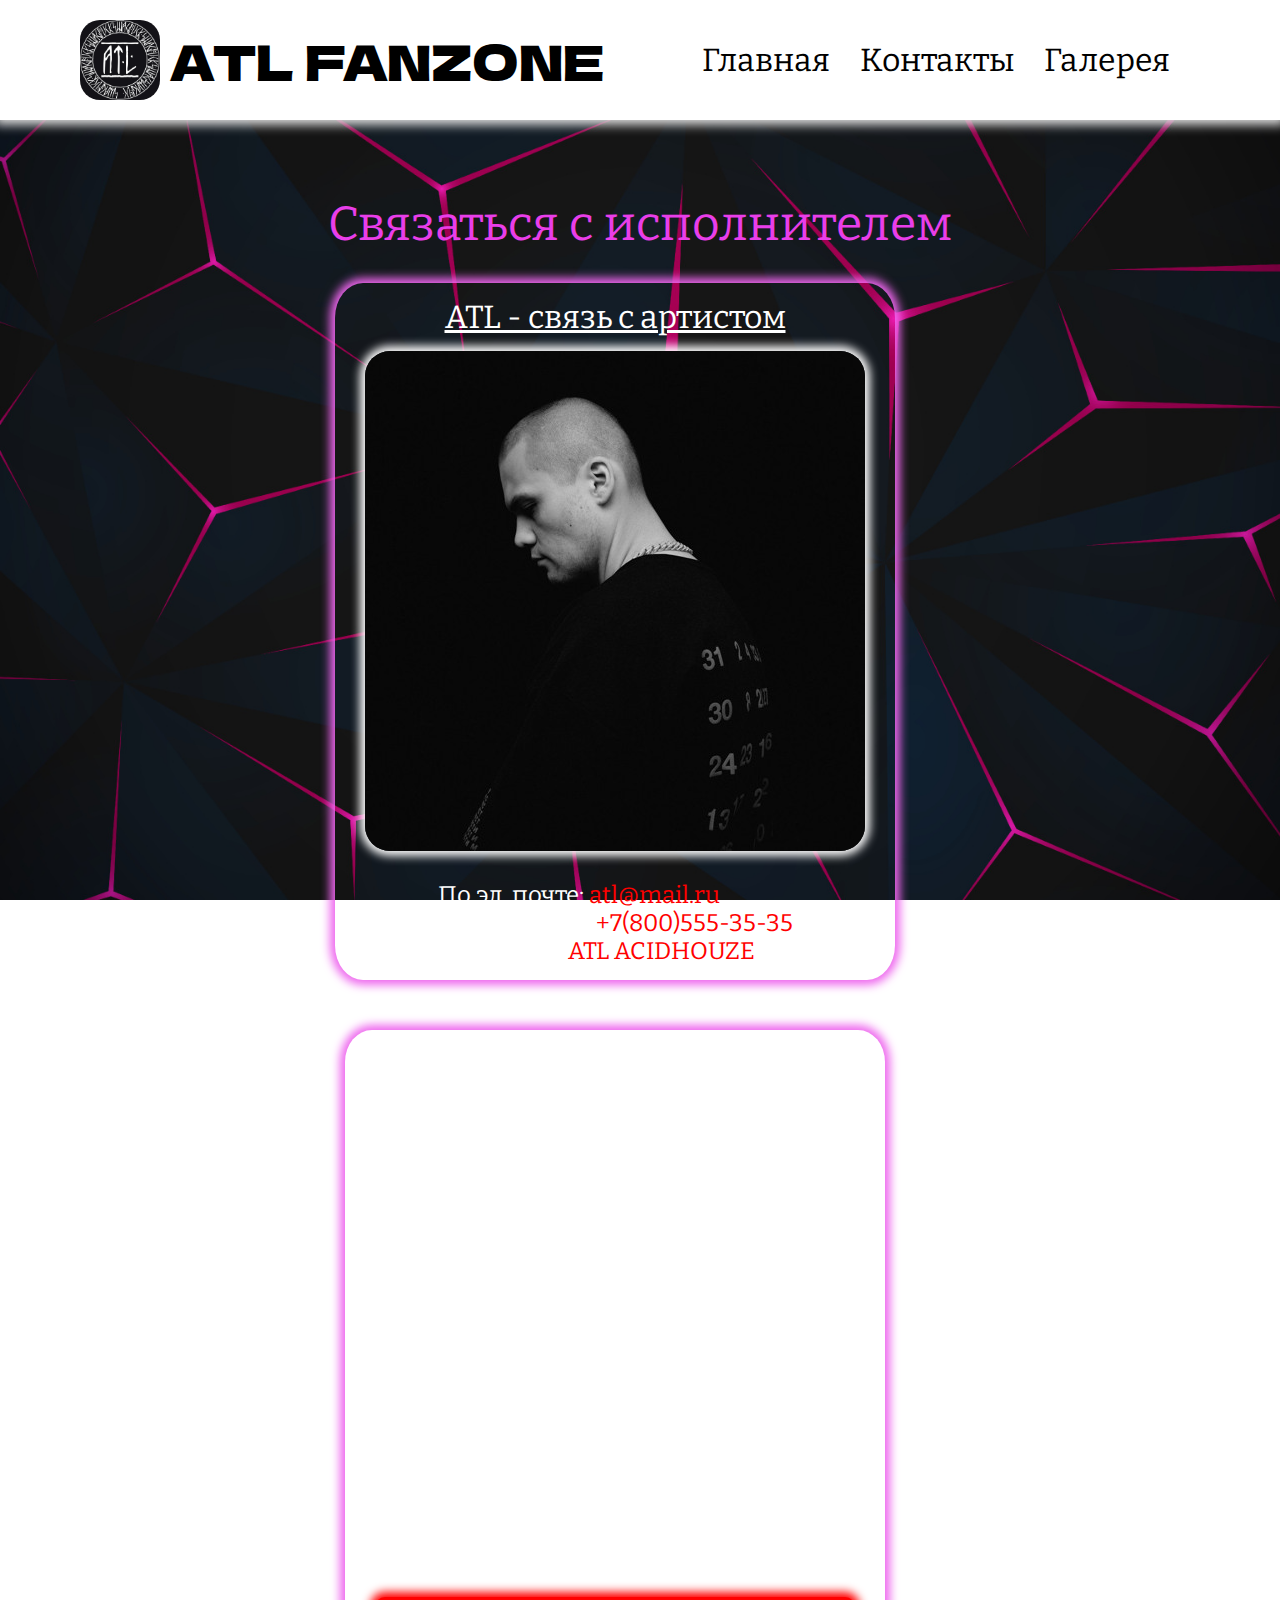
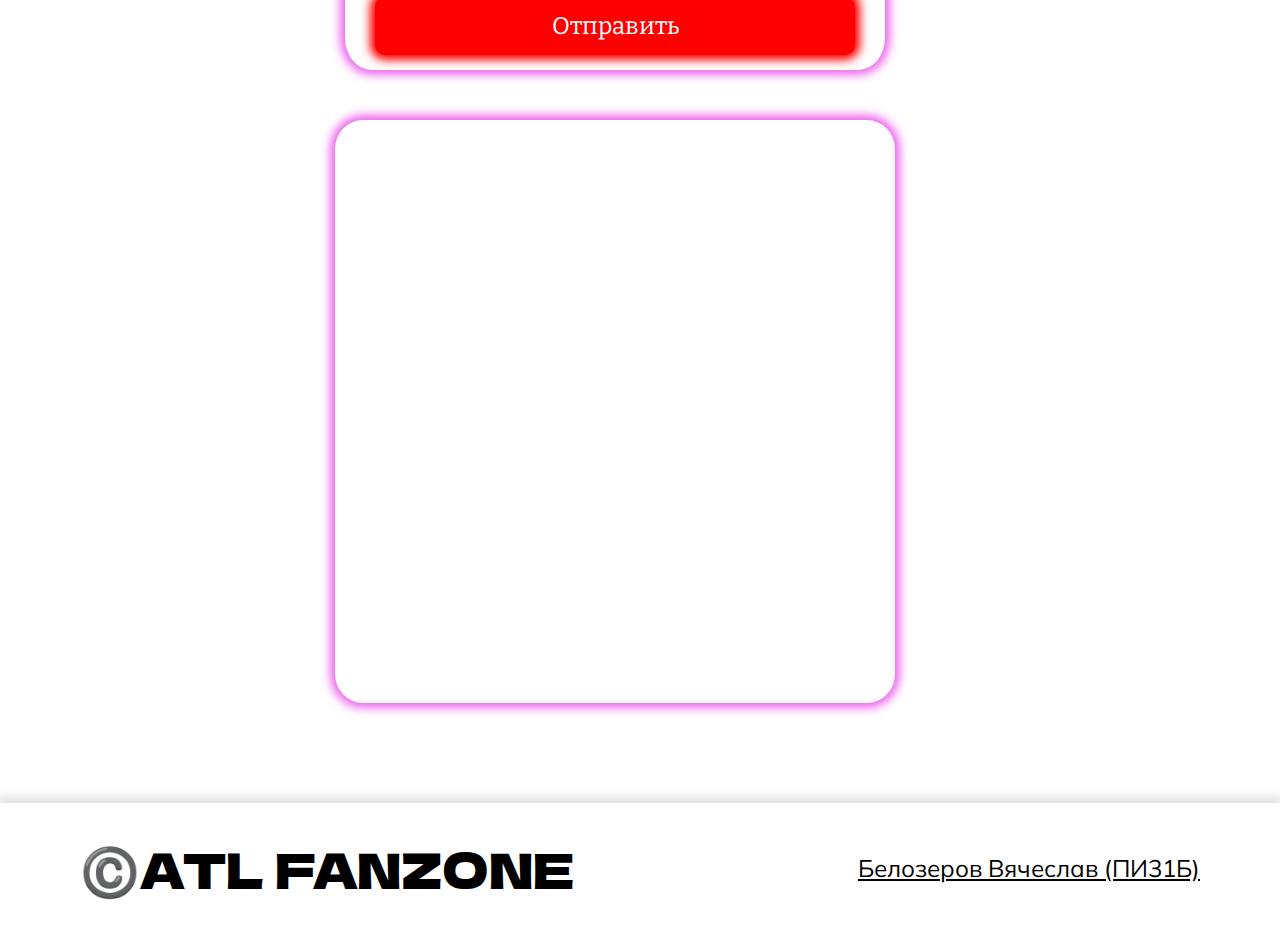
==== contacts.html @ b7633cd2 "Верстка всех страниц" ====
<!DOCTYPE html>
<html lang="ru">
<head>
    <!-- Мета -->
    <meta charset="UTF-8">
    <meta name="viewport" content="width=device-width, initial-scale=1.0">
    <title>ATL FANZONE</title>
    <link rel="stylesheet" href="css/contacts.css">
    <!-- Шрифты -->
    <link rel="preconnect" href="https://fonts.googleapis.com">
    <link rel="preconnect" href="https://fonts.gstatic.com" crossorigin>
    <link href="https://fonts.googleapis.com/css2?family=Dela+Gothic+One&display=swap" rel="stylesheet">
    <link rel="preconnect" href="https://fonts.googleapis.com">
    <link rel="preconnect" href="https://fonts.gstatic.com" crossorigin>
    <link href="https://fonts.googleapis.com/css2?family=Bitter:ital,wght@0,100..900;1,100..900&family=Dela+Gothic+One&display=swap" rel="stylesheet">
    <link rel="preconnect" href="https://fonts.googleapis.com">
    <link rel="preconnect" href="https://fonts.gstatic.com" crossorigin>
    <link href="https://fonts.googleapis.com/css2?family=Mulish:ital,wght@0,200..1000;1,200..1000&display=swap" rel="stylesheet">
</head>
<body>
    <header class="header">
        <div class="header-wrap">
            <div class="logo-box">
                <img src="/media/logo.jpg" alt="Логотип" class="logo-photo">
                <h1 class="logo-text">ATL FANZONE</h1>
            </div>
            <nav class="menu">
                <ul class="menu-list">
                    <li class="menu-item"><a class="menu-link" href="index.html">Главная</a></li>
                    <li class="menu-item"><a class="menu-link" href="contacts.html">Контакты</a></li>
                    <li class="menu-item"><a class="menu-link" href="gallery.html">Галерея</a></li>
                </ul>
            </nav>
        </div>
    </header>
    <main class="main">
        <section class="page-box">
            <h3 class="page-name">Связаться с исполнителем</h3>
        </section>
        <section class="card-box">
            <div class="card-info">
                <h4 class="contact-text">ATL - связь с артистом</h4>
                <img class="contact-photo" src="media/atl-card.jpg" alt="Исполнитель">
                <address class="contact-info">
                    По эл. почте: <a class="contact-link" href="mailto:atl@mail.ru">atl@mail.ru</a><br>
                    По телефону: <a class="contact-link" href="tel:+78005553535">+7(800)555-35-35</a><br>
                    Группа ВК: <a class="contact-link" href="https://vk.com/atl_acidhouze">ATL ACIDHOUZE</a>
                </address>
            </div>
            <div class="card-info">
                <h4 class="contact-text">Отправить письмо</h4>
                <form class="message-form">
                    <label class="user-text" for="user_name">Полное имя:</label>
                    <input class="input" id="user_name" type="text">
                    <label class="user-text" for="user_mail">Почта:</label>
                    <input class="input" id="user_mail" type="email">
                    <label class="user-text" for="user_message">Сообщение:</label>
                    <textarea class="input" name="message" id="user_message"></textarea>
                    <button class="message-btn" type="submit">Отправить</button>
                </form>
            </div>
            <div class="card-info">
                <h4 class="contact-text">Карта</h4>
                <div class="map-block">
                    <script type="text/javascript" charset="utf-8" async src="https://api-maps.yandex.ru/services/constructor/1.0/js/?um=constructor%3Ad4df46d8c8a4b9e54b285f47d89f1eddac093edd42001d111b19bef6f80ff2a6&amp;lang=ru_RU&amp;scroll=true"></script>
                </div>
            </div>
        </section>
    </main>
    <footer class="footer">
        <section class="name-box">
            <h1 class="logo-text">©️ATL FANZONE</h1>
        </section>
        <section class="developer-box">
            <p class="developer-text">Белозеров Вячеслав (ПИ31Б)</p>
        </section>
    </footer>
</body>
</html>
</body>
</html>
---- css/contacts.css ----
@import url('reset.css');

@import url('reset.css');

* {
    box-sizing: border-box;
}

body {
    background-image: url('/media/background.jpg');
    background-position: center;
    background-repeat: no-repeat;
    background-size: cover;
    background-attachment: fixed;
}

.header {
    display: flex;
    justify-content: center;
    padding: 20px 80px;
    min-height: 120px;
    background-color: white;
    box-shadow: 0 0 10px 5px rgba(221, 221, 221, 1);
    margin-bottom: 75px;
}

.header-wrap {
    display: flex;
    justify-content: space-between;
    width: 100%;
}

.logo-box {
    display: flex;
    align-items: center;
}

.logo-photo {
    margin-right: 10px;
}

.menu {
    display: flex;
    align-items: center;
}

.menu-list {
    display: flex;
}

.menu-item {
    margin-right: 30px;
}

.logo-photo {
    width: 80px;
    height: 80px;
    border-radius: 25%;
}

.logo-text {
    font-size: 48px;
    font-family: "Dela Gothic One", sans-serif;
    font-weight: 400;
    font-style: normal;
    color: black;
}

.menu-link {
    font-size: 32px;
    color: black;
    font-family: "Bitter", serif;
    font-weight: 400;
    font-style: bold;
    transition: all 0.25s;
}

.menu-link:hover {
    color: rgb(245, 78, 209);
}

.main {
    margin-left: 80px;
    margin-right: 80px;
    min-height: 70vh;
}

.page-box {
    display: flex;
    justify-content: center;
}

.page-name {
    font-size: 48px;
    margin-bottom: 30px;
    color: rgb(233, 62, 233);
    font-family: "Bitter", serif;
    font-weight: 400;
    font-style: bold;
}

.card-box {
    display: flex;
    flex-wrap: wrap;
    justify-content: center;
}

.card-info {
    padding: 15px 30px;
    margin-bottom: 50px;
    box-shadow: 0 0 10px 5px rgb(238, 102, 238);
    border-radius: 5%;
    margin-right: 50px;
    display: flex;
    flex-direction: column;
    align-items: center;
}

.contact-photo {
    margin-bottom: 30px;
    border-radius: 5%;
    text-align: center;
    box-shadow: 0 0 10px 5px white;
}

.contact-text {
    font-size: 32px;
    color: white;
    font-family: "Bitter", serif;
    font-weight: 400;
    font-style: normal;
    text-decoration: underline;
}

.contact-info {
    font-size: 24px;
    color: white;
    font-family: "Bitter", serif;
    font-weight: 400;
    font-style: normal;
}

.contact-link {
    color: red;
    transition: all 0.2s;
}

.contact-link:hover {
    color: darkred;
}

.message-form {
    display: flex;
    flex-direction: column;
}

.contact-text {
    margin-bottom: 15px;
}

.user-text {
    color: white;
    font-size: 24px;
    font-family: "Bitter", serif;
    font-weight: 400;
    font-style: normal;
}

input.input {
    background-color: white;
    width: 300px;
    height: 50px;
    padding: 5px;
    font-size: 18px;
    box-shadow: 0 0 10px 5px white;
    margin: 15px;
}

textarea.input {
    width: 450px;
    height: 150px;
    background-color: white;
    padding: 5px;
    font-size: 18px;
    box-shadow: 0 0 10px 5px white;
    margin: 15px;
    resize: none;
}

.message-btn {
    margin-top: 75px;
    background-color: red;
    border-radius: 10px;
    padding: 15px 15px;
    box-shadow: 0 0 10px 5px red;
    color: white;
    font-size: 24px;
    font-family: "Bitter", serif;
    font-weight: 400;
    font-style: normal;
    transition: all 0.25s;
}

.map-block {
    box-shadow: 0 0 10px 5px white;
    width: 500px;
    height: 500px;
}

.message-btn:hover {
    background-color: darkred;
    box-shadow: 0 0 10px 5px darkred;
    color: gray;
}

.footer {
    margin-top: 50px;
    background-color: white;
    min-height: 130px;
    box-shadow: 0 0 10px 5px rgba(221, 221, 221, 1);
    display: flex;
    justify-content: space-between;
    align-items: center;
    padding-left: 80px;
    padding-right: 80px;
}

.developer-text {
    font-size: 24px;
    font-family: "Mulish", sans-serif;
    font-weight: 400;
    font-style: normal;
    text-decoration: underline;
}
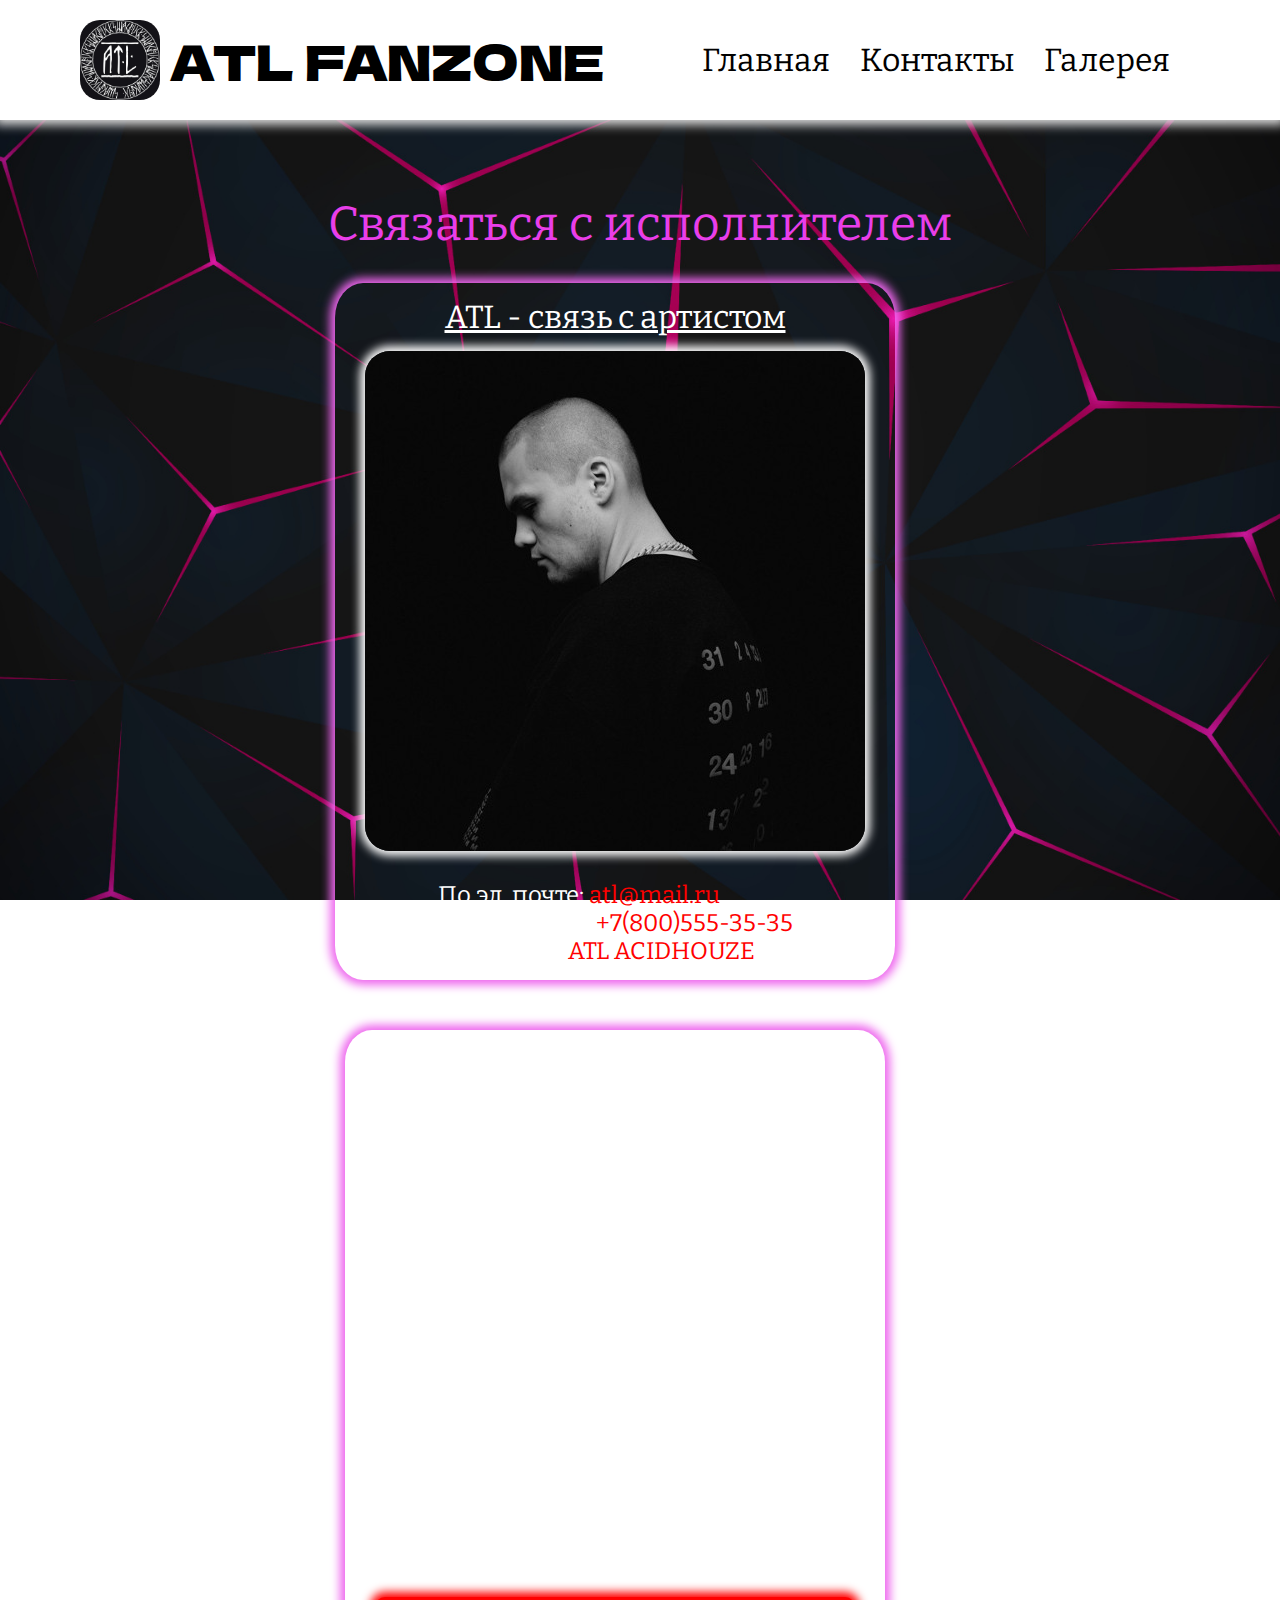
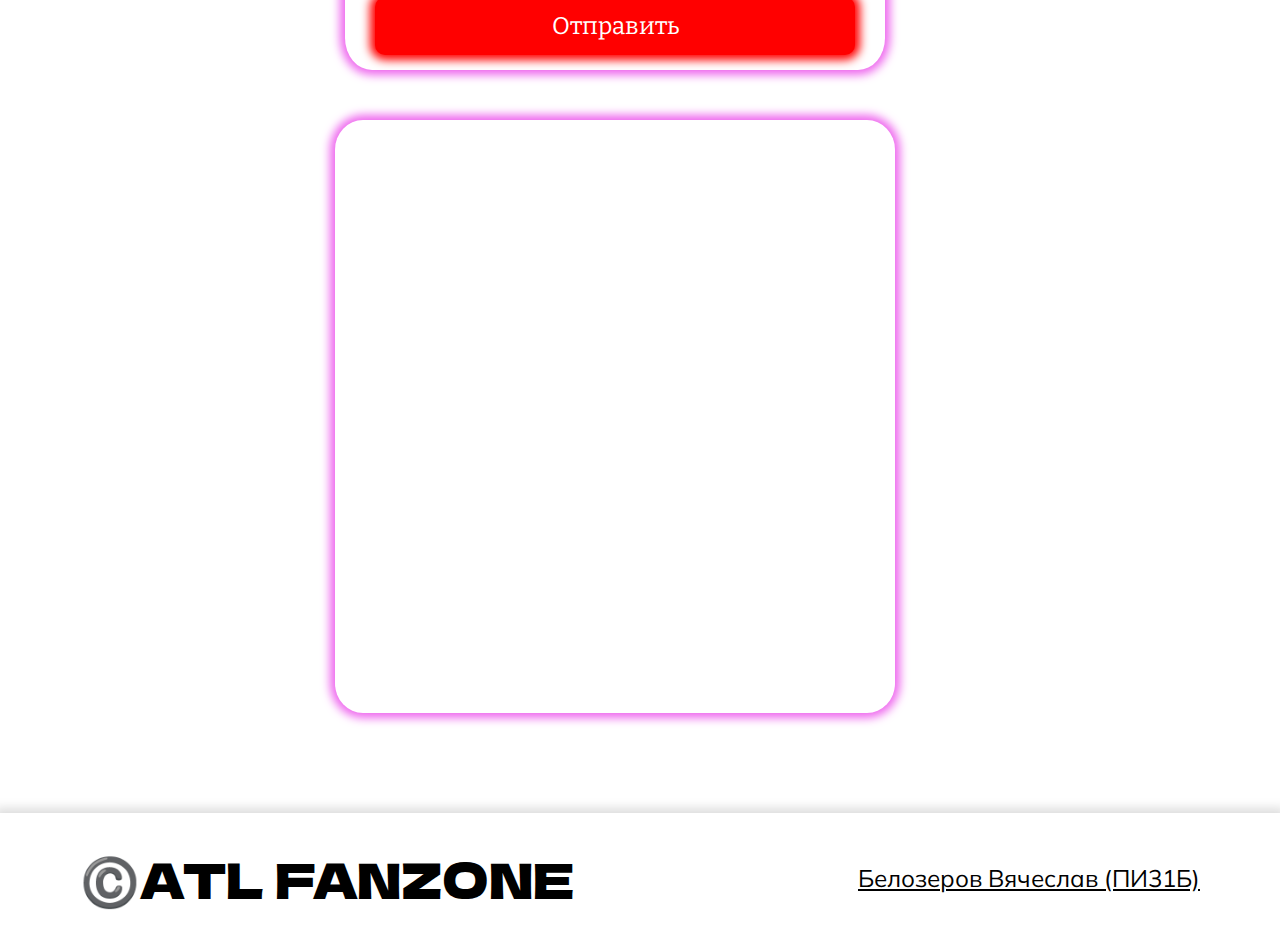
==== commit f2f85fbe: "Небольшой адаптив" ====
--- a/contacts.html
+++ b/contacts.html
@@ -76,6 +76,4 @@
         </section>
     </footer>
 </body>
-</html>
-</body>
 </html>--- a/css/contacts.css
+++ b/css/contacts.css
@@ -202,6 +202,7 @@
 }
 
 .map-block {
+    margin-bottom: 10px;
     box-shadow: 0 0 10px 5px white;
     width: 500px;
     height: 500px;
@@ -231,4 +232,157 @@
     font-weight: 400;
     font-style: normal;
     text-decoration: underline;
+}
+
+@media screen and (min-width: 800px) and (max-width: 1200px) {
+    .header {
+        min-height: 80px;
+        margin-bottom: 35px;
+    }
+    
+    .logo-text {
+        font-size: 24px;
+    }
+
+    .logo-photo {
+        width: 60px;
+        height: 60px;
+    }
+
+    .menu-link {
+        font-size: 20px;
+    }
+
+    .page-name {
+        font-size: 32px;
+    }
+
+    .contact-text { 
+        font-size: 24px;
+    }
+
+    .contact-photo {
+        width: 300px;
+        height: 300px;
+    }
+
+    .contact-info {
+        font-size: 18px;
+    }
+
+    .user-text {
+        font-size: 18px;
+    }
+
+    input.input {
+        width: 200px;
+        height: 50px;
+        font-size: 18px;
+        margin: 10px;
+    }
+
+    textarea.input {
+        width: 250px;
+        height: 150px;
+        font-size: 18px;
+        margin: 15px;
+        resize: none;
+    }
+
+    .message-btn {
+        margin-top: 30px;
+        padding: 10px 10px;
+        font-size: 18px;
+    }
+
+    .map-block {
+        width: 350px;
+        height: 350px;
+    }
+
+    .footer {
+        margin-top: 25px;
+        min-height: 80px;
+    }
+
+    .developer-text {
+        font-size: 18px;
+    }
+}
+
+@media screen and (min-width: 600px) and (max-width: 800px) {
+    .header {
+        min-height: 70px;
+        margin-bottom: 25px;
+        padding: 10px 10px;
+    }
+    
+    .logo-text {
+        font-size: 20px;
+    }
+
+    .logo-photo {
+        width: 50px;
+        height: 50px;
+    }
+
+    .menu-link {
+        font-size: 18px;
+    }
+
+    .page-name {
+        font-size: 28px;
+    }
+
+    .contact-text { 
+        font-size: 20px;
+    }
+
+    .contact-photo {
+        width: 270px;
+        height: 270px;
+    }
+
+    .contact-info {
+        font-size: 15px;
+    }
+
+    .user-text {
+        font-size: 15px;
+    }
+
+    input.input {
+        width: 190px;
+        height: 48px;
+        font-size: 15px;
+    }
+
+    textarea.input {
+        width: 230px;
+        height: 140px;
+        font-size: 15px;
+        margin: 10px;
+    }
+
+    .message-btn {
+        margin-top: 15px;
+        padding: 7px 7px;
+        font-size: 15px;
+    }
+
+    .map-block {
+        width: 330px;
+        height: 330px;
+    }
+
+    .footer {
+        margin-top: 20px;
+        min-height: 70px;
+        padding-left: 10px;
+        padding-right: 10px;
+    }
+
+    .developer-text {
+        font-size: 15px;
+    }
 }